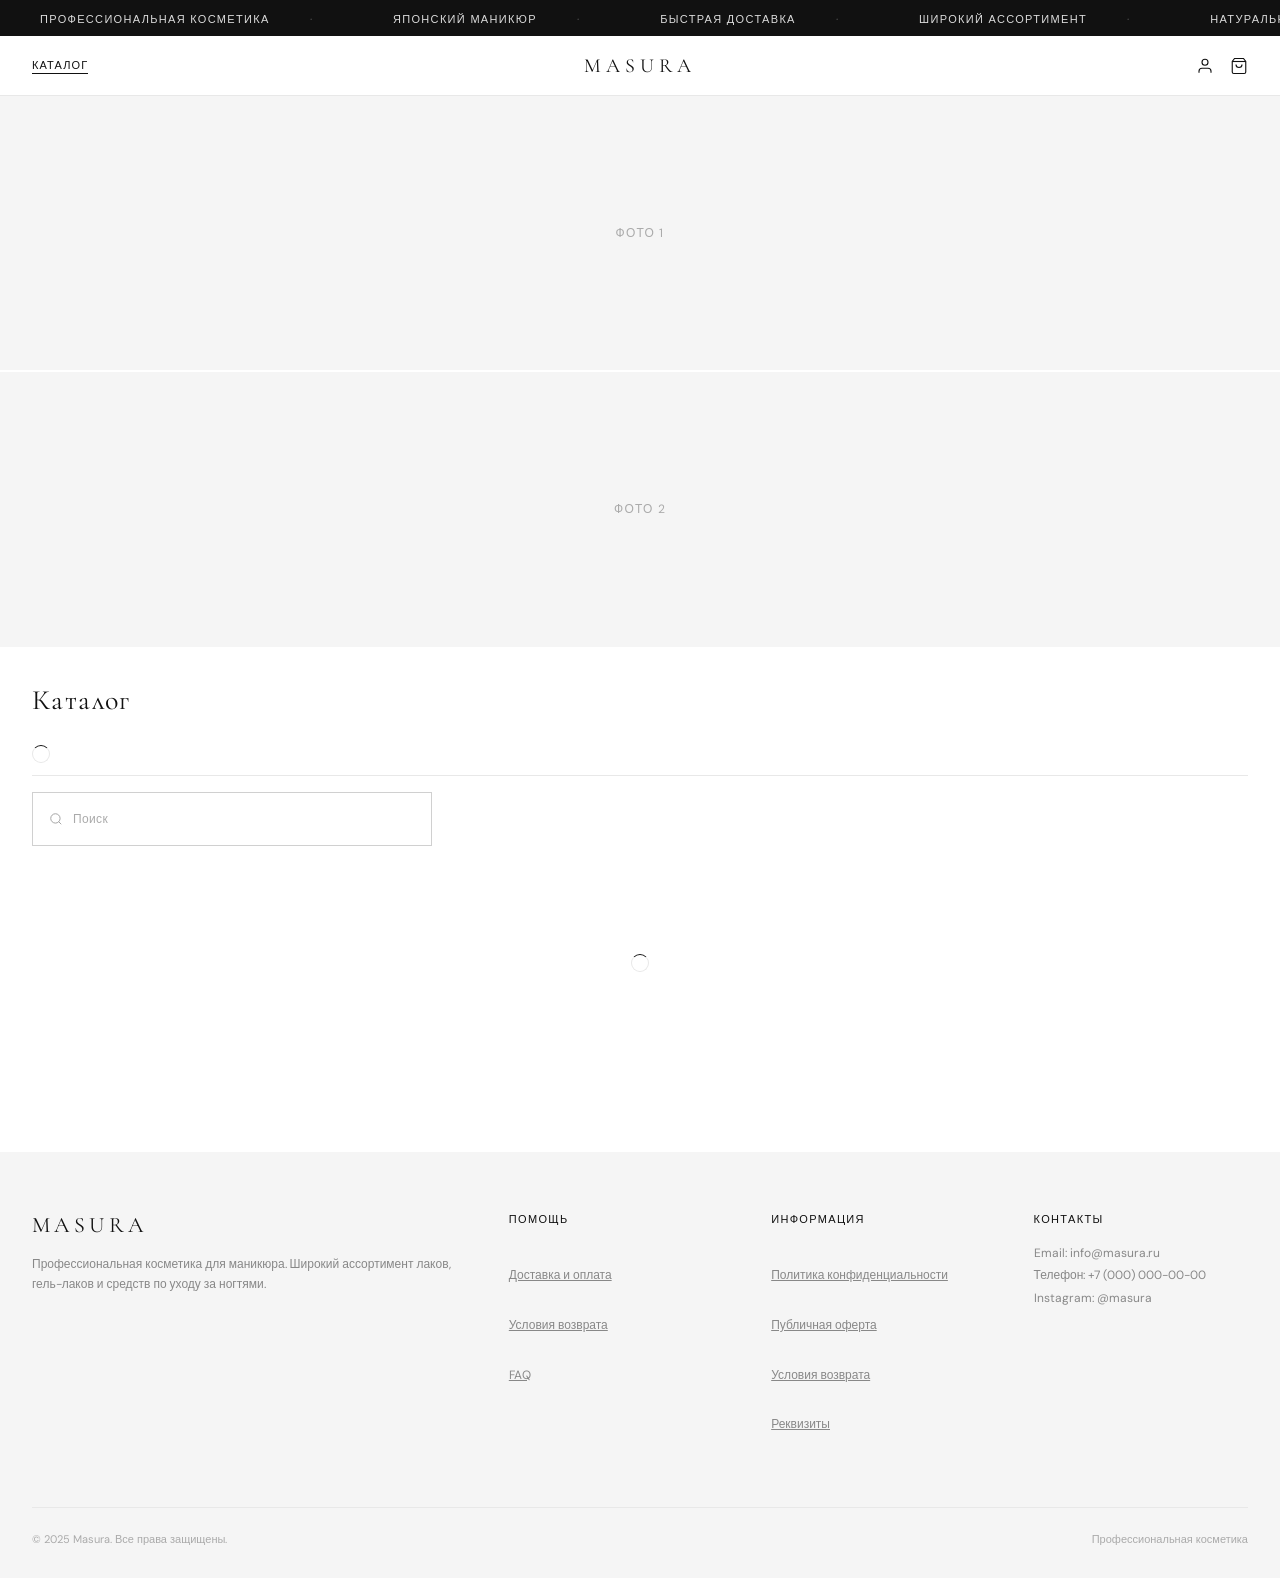
==== masura-final/lumiere-cosmetics/index.html @ 5f71e2f0 "Update index.html" ====
<!DOCTYPE html>
<html lang="ru">
<head>
  <meta charset="UTF-8">
  <meta name="viewport" content="width=device-width, initial-scale=1.0, maximum-scale=1.0, user-scalable=no">
  <title>Masura</title>
  <link rel="preconnect" href="https://fonts.googleapis.com">
  <link rel="preconnect" href="https://fonts.gstatic.com" crossorigin>
  <link href="https://fonts.googleapis.com/css2?family=Cormorant+Garamond:wght@300;400;500&family=DM+Sans:opsz,wght@9..40,300;9..40,400;9..40,500&display=swap" rel="stylesheet">
  <link rel="stylesheet" href="css/variables.css">
  <link rel="stylesheet" href="css/nav.css">
  <link rel="stylesheet" href="css/catalog.css">
  <style>
    /* ---- Marquee ---- */
    .marquee-bar {
      background: #111;
      color: #fff;
      padding: 9px 0;
      overflow: hidden;
      white-space: nowrap;
    }
    .marquee-track {
      display: inline-flex;
      gap: 0;
      animation: marquee 30s linear infinite;
    }
    .marquee-item {
      font-family: var(--font-body);
      font-size: 11px;
      font-weight: 400;
      letter-spacing: 0.12em;
      text-transform: uppercase;
      padding: 0 40px;
      opacity: 0.85;
    }
    .marquee-item::after {
      content: '·';
      margin-left: 40px;
      opacity: 0.4;
    }
    @keyframes marquee {
      from { transform: translateX(0); }
      to   { transform: translateX(-50%); }
    }

    /* ---- Nav override for this page ---- */
    .site-nav {
      background: #fff;
      border-bottom: 1px solid #e8e8e8;
      height: 60px;
      position: sticky;
      top: 0;
      z-index: 200;
    }
    .site-nav__inner {
      max-width: 1280px;
      margin: 0 auto;
      padding: 0 32px;
      height: 60px;
      display: grid;
      grid-template-columns: 1fr auto 1fr;
      align-items: center;
    }
    .site-nav__left { display: flex; gap: 28px; }
    .site-nav__link {
      font-family: var(--font-body);
      font-size: 11px;
      font-weight: 400;
      letter-spacing: 0.1em;
      text-transform: uppercase;
      color: #111;
      text-decoration: none;
      transition: opacity 0.15s;
    }
    .site-nav__link:hover { opacity: 0.45; }
    .site-nav__link.active { border-bottom: 1px solid #111; padding-bottom: 1px; }
    .site-nav__logo {
      font-family: var(--font-display);
      font-size: 20px;
      font-weight: 400;
      letter-spacing: 0.25em;
      text-transform: uppercase;
      color: #111;
      text-decoration: none;
      text-align: center;
    }
    .site-nav__right {
      display: flex;
      align-items: center;
      justify-content: flex-end;
      gap: 12px;
    }
    .site-nav__cart {
      background: none;
      border: none;
      cursor: pointer;
      display: flex;
      align-items: center;
      gap: 6px;
      font-family: var(--font-body);
      font-size: 11px;
      letter-spacing: 0.1em;
      text-transform: uppercase;
      color: #111;
      text-decoration: none;
      transition: opacity 0.15s;
      position: relative;
    }
    .site-nav__cart:hover { opacity: 0.45; }
    .site-nav__cart-count {
      position: absolute;
      top: -6px;
      right: -8px;
      background: #111;
      color: #fff;
      font-size: 9px;
      width: 16px;
      height: 16px;
      border-radius: 50%;
      display: flex;
      align-items: center;
      justify-content: center;
      opacity: 0;
      transition: opacity 0.15s;
    }
    .site-nav__cart-count.visible { opacity: 1; }
    .site-nav__hamburger {
      display: none;
      flex-direction: column;
      gap: 5px;
      background: none;
      border: none;
      cursor: pointer;
      padding: 4px;
    }
    .site-nav__hamburger span { width: 20px; height: 1px; background: #111; display: block; }

    /* ---- Hero banners ---- */
    .hero-banners {
      display: grid;
      grid-template-columns: 1fr;
      gap: 2px;
      width: 100%;
    }
    .hero-banner {
      position: relative;
      aspect-ratio: 42/9;
      overflow: hidden;
      background: #f5f5f5;
    }
    .hero-banner img {
      width: 100%;
      height: 100%;
      object-fit: cover;
      transition: transform 0.6s ease;
    }
    .hero-banner:hover img { transform: scale(1.03); }
    .hero-banner__placeholder {
      width: 100%;
      height: 100%;
      display: flex;
      align-items: center;
      justify-content: center;
      font-family: var(--font-body);
      font-size: 12px;
      letter-spacing: 0.1em;
      text-transform: uppercase;
      color: #aaa;
    }

    /* ---- Catalog section ---- */
    .catalog-section {
      max-width: 1280px;
      margin: 0 auto;
      padding: 0 32px;
    }
    .catalog-section__title {
      font-family: var(--font-display);
      font-size: 28px;
      font-weight: 400;
      letter-spacing: 0.05em;
      color: #111;
      padding: 36px 0 0;
      margin-bottom: 0;
    }
    .catalog-filters-bar {
      display: flex;
      flex-wrap: wrap;
      gap: 0;
      border-bottom: 1px solid #e8e8e8;
      margin: 16px 0 0;
    }
    .filter-btn {
      font-family: var(--font-body);
      font-size: 11px;
      font-weight: 400;
      letter-spacing: 0.1em;
      text-transform: uppercase;
      color: #999;
      background: none;
      border: none;
      border-bottom: 2px solid transparent;
      padding: 12px 18px;
      cursor: pointer;
      white-space: nowrap;
      transition: color 0.15s, border-color 0.15s;
      margin-bottom: -1px;
    }
    .filter-btn:hover { color: #111; }
    .filter-btn.active { color: #111; border-bottom-color: #111; }

    /* Search */
    .catalog-search-bar {
      padding: 16px 0;
    }
    .catalog-search-inner {
      display: flex;
      align-items: center;
      gap: 10px;
      border: 1px solid #d0d0d0;
      padding: 10px 16px;
      max-width: 400px;
    }
    .catalog-search-inner:focus-within { border-color: #111; }
    .catalog-search-inner svg { flex-shrink: 0; color: #999; }
    #catalog-search {
      flex: 1;
      font-family: var(--font-body);
      font-size: 12px;
      border: none;
      background: transparent;
      color: #111;
      outline: none;
      letter-spacing: 0.03em;
    }
    #catalog-search::placeholder { color: #aaa; }

    /* Product grid */
    .product-grid {
      display: grid;
      grid-template-columns: repeat(4, 1fr);
      gap: 40px 24px;
      padding: 32px 0 80px;
      background: #fff;
    }
    .product-card {
      cursor: pointer;
      background: #fff;
    }
    .product-card__image-wrap {
      background: #fff !important;
    }
    .product-card__image-wrap {
      position: relative;
      aspect-ratio: 1;
      background: #f5f5f5;
      overflow: hidden;
      margin-bottom: 12px;
    }
    .product-card__image {
      width: 100%;
      height: 100%;
      object-fit: contain;
      transition: transform 0.4s ease;
    }
    .product-card:hover .product-card__image { transform: scale(1.04); }
    .product-card__image-placeholder {
      width: 100%;
      height: 100%;
      display: flex;
      align-items: center;
      justify-content: center;
      font-size: 40px;
      color: #ddd;
    }
    .product-card__overlay {
      position: absolute;
      bottom: 0; left: 0; right: 0;
      padding: 12px;
      background: linear-gradient(to top, rgba(0,0,0,0.25), transparent);
      opacity: 0;
      transition: opacity 0.25s;
    }
    .product-card:hover .product-card__overlay { opacity: 1; }
    .product-card__quick-add {
      width: 100%;
      background: rgba(255,255,255,0.95);
      color: #111;
      border: none;
      font-family: var(--font-body);
      font-size: 10px;
      font-weight: 500;
      letter-spacing: 0.12em;
      text-transform: uppercase;
      padding: 10px;
      cursor: pointer;
      transition: background 0.15s;
    }
    .product-card__quick-add:hover { background: #fff; }
    .product-card__badge {
      position: absolute;
      top: 10px; left: 10px;
      background: #111;
      color: #fff;
      font-family: var(--font-body);
      font-size: 9px;
      font-weight: 500;
      letter-spacing: 0.1em;
      text-transform: uppercase;
      padding: 3px 8px;
      z-index: 1;
    }
    .product-card__category {
      font-family: var(--font-body);
      font-size: 10px;
      letter-spacing: 0.1em;
      text-transform: uppercase;
      color: #999;
      margin-bottom: 4px;
    }
    .product-card__name {
      font-family: var(--font-body);
      font-size: 13px;
      font-weight: 400;
      color: #111;
      line-height: 1.4;
      margin-bottom: 6px;
      display: -webkit-box;
      -webkit-line-clamp: 2;
      -webkit-box-orient: vertical;
      overflow: hidden;
    }
    .product-card__price {
      font-family: var(--font-body);
      font-size: 13px;
      font-weight: 500;
      color: #111;
    }

    /* Loading */
    .loading {
      display: flex;
      align-items: center;
      justify-content: center;
      gap: 12px;
      padding: 60px 0;
      color: #aaa;
      font-family: var(--font-body);
      font-size: 12px;
      grid-column: 1/-1;
    }
    .spinner {
      width: 18px; height: 18px;
      border: 1.5px solid #e8e8e8;
      border-top-color: #111;
      border-radius: 50%;
      animation: spin 0.8s linear infinite;
    }
    @keyframes spin { to { transform: rotate(360deg); } }

    .catalog-empty {
      grid-column: 1/-1;
      text-align: center;
      padding: 80px 0;
      font-family: var(--font-body);
      font-size: 13px;
      color: #aaa;
    }

    /* Toast */
    .toast {
      position: fixed;
      bottom: 32px; left: 50%;
      transform: translateX(-50%);
      background: #111; color: #fff;
      font-family: var(--font-body);
      font-size: 12px;
      letter-spacing: 0.05em;
      padding: 12px 24px;
      z-index: 9999;
      animation: toastIn 0.2s ease;
    }
    @keyframes toastIn { from { opacity:0; transform: translateX(-50%) translateY(8px); } }
    .toast-hide { animation: toastOut 0.3s ease forwards; }
    @keyframes toastOut { to { opacity:0; transform: translateX(-50%) translateY(8px); } }


    /* ---- Footer ---- */
    .site-footer {
      background: #f5f5f5;
      padding: 60px 0 32px;
      margin-top: 40px;
    }
    .site-footer__inner {
      max-width: 1280px;
      margin: 0 auto;
      padding: 0 32px;
    }
    .site-footer__grid {
      display: grid;
      grid-template-columns: 2fr 1fr 1fr 1fr;
      gap: 48px;
      padding-bottom: 48px;
      border-bottom: 1px solid #e8e8e8;
    }
    .site-footer__logo {
      font-family: var(--font-display);
      font-size: 22px;
      font-weight: 400;
      letter-spacing: 0.2em;
      text-transform: uppercase;
      color: #111;
      text-decoration: none;
      display: block;
      margin-bottom: 16px;
    }
    .site-footer__desc {
      font-family: var(--font-body);
      font-size: 12px;
      color: #888;
      line-height: 1.7;
      white-space: pre-line;
    }
    .site-footer__col-title {
      font-family: var(--font-body);
      font-size: 11px;
      font-weight: 500;
      letter-spacing: 0.12em;
      text-transform: uppercase;
      color: #111;
      margin-bottom: 16px;
    }
    .site-footer__col-text {
      font-family: var(--font-body);
      font-size: 12px;
      color: #888;
      line-height: 1.9;
      white-space: pre-line;
    }
    .site-footer__bottom {
      display: flex;
      justify-content: space-between;
      align-items: center;
      padding-top: 24px;
      font-family: var(--font-body);
      font-size: 11px;
      color: #aaa;
    }
    @media (max-width: 900px) {
      .site-footer__grid {
        grid-template-columns: 1fr 1fr;
        gap: 32px;
      }
      .site-footer__inner { padding: 0 16px; }
    }
    @media (max-width: 480px) {
      .site-footer__grid { grid-template-columns: 1fr; }
    }

    /* Modal */
    .product-modal-overlay {
      display: none;
      position: fixed; inset: 0;
      background: rgba(0,0,0,0.4);
      z-index: 1000;
      align-items: center;
      justify-content: center;
      padding: 16px;
    }
    .product-modal-overlay.open { display: flex; }
    .product-modal {
      background: #fff;
      max-width: 860px;
      width: 100%;
      max-height: 90vh;
      overflow-y: auto;
      display: grid;
      grid-template-columns: 1fr 1fr;
    }
    .product-modal__img-wrap {
      background: #f7f7f7;
      aspect-ratio: 1;
    }
    .product-modal__img {
      width: 100%; height: 100%;
      object-fit: cover;
    }
    .product-modal__ph {
      width: 100%; height: 100%;
      display: flex; align-items: center; justify-content: center;
      font-size: 80px;
    }
    .product-modal__body {
      padding: 40px;
      display: flex;
      flex-direction: column;
    }
    .product-modal__close {
      align-self: flex-end;
      background: none; border: none;
      font-size: 22px; cursor: pointer;
      color: #aaa; margin-bottom: 20px;
      line-height: 1;
    }
    .product-modal__name {
      font-family: var(--font-display);
      font-size: 22px; font-weight: 400;
      color: #111; margin-bottom: 10px;
      line-height: 1.3;
    }
    .product-modal__price {
      font-family: var(--font-body);
      font-size: 20px; font-weight: 500;
      color: #111; margin-bottom: 20px;
    }
    .product-modal__desc {
      font-family: var(--font-body);
      font-size: 13px; color: #666;
      line-height: 1.8; flex: 1;
      margin-bottom: 24px;
    }
    .product-modal__btn {
      width: 100%;
      background: #111; color: #fff;
      border: none;
      font-family: var(--font-body);
      font-size: 11px; font-weight: 500;
      letter-spacing: 0.15em;
      text-transform: uppercase;
      padding: 16px; cursor: pointer;
      transition: background 0.15s;
    }
    .product-modal__btn:hover { background: #333; }

    /* Mobile */
    @media (max-width: 900px) {
      .site-nav__inner { padding: 0 16px; }
      .site-nav__left { display: none; }
      .site-nav__left.open {
        display: flex;
        flex-direction: column;
        position: absolute;
        top: 60px; left: 0; right: 0;
        background: #fff;
        border-bottom: 1px solid #e8e8e8;
        padding: 12px 0;
        gap: 0;
        z-index: 100;
      }
      .site-nav__link { padding: 10px 20px; }
      .site-nav__hamburger { display: flex; }
      .hero-banners { grid-template-columns: 1fr; max-height: none; }
      .hero-banner { aspect-ratio: 4/3; }
      .product-grid { grid-template-columns: repeat(2, 1fr); gap: 12px; padding: 16px 0 60px; }
      .catalog-section { padding: 0 16px; }
      .product-modal { grid-template-columns: 1fr; }
      .product-modal__img-wrap { aspect-ratio: 4/3; }
      .product-modal__body { padding: 24px; }
    }
  </style>
</head>
<body>

  <!-- Бегущая строка -->
  <div class="marquee-bar">
    <div class="marquee-track" id="marquee-track">
      <span class="marquee-item">Профессиональная косметика</span>
      <span class="marquee-item">Японский маникюр</span>
      <span class="marquee-item">Быстрая доставка</span>
      <span class="marquee-item">Широкий ассортимент</span>
      <span class="marquee-item">Натуральные компоненты</span>
      <span class="marquee-item">Cruelty-free</span>
      <span class="marquee-item">Профессиональная косметика</span>
      <span class="marquee-item">Японский маникюр</span>
      <span class="marquee-item">Быстрая доставка</span>
      <span class="marquee-item">Широкий ассортимент</span>
      <span class="marquee-item">Натуральные компоненты</span>
      <span class="marquee-item">Cruelty-free</span>
    </div>
  </div>

  <!-- Навигация -->
  <nav class="site-nav">
    <div class="site-nav__inner">
      <div class="site-nav__left" id="site-nav-links">
        <a href="index.html" class="site-nav__link active">Каталог</a>

      </div>
      <a href="index.html" class="site-nav__logo">Masura</a>
      <div class="site-nav__right">
        <a href="pages/auth.html" id="nav-profile-btn" class="site-nav__cart" aria-label="Профиль" style="margin-right:4px">
          <svg width="18" height="18" viewBox="0 0 24 24" fill="none" stroke="#111" stroke-width="1.5" id="profile-icon-svg">
            <path d="M20 21v-2a4 4 0 00-4-4H8a4 4 0 00-4 4v2"/>
            <circle cx="12" cy="7" r="4"/>
          </svg>
        </a>
        <a href="pages/cart.html" class="site-nav__cart" aria-label="Корзина">
          <svg width="18" height="18" viewBox="0 0 24 24" fill="none" stroke="currentColor" stroke-width="1.5">
            <path d="M6 2L3 6v14a2 2 0 002 2h14a2 2 0 002-2V6l-3-4z"/>
            <line x1="3" y1="6" x2="21" y2="6"/>
            <path d="M16 10a4 4 0 01-8 0"/>
          </svg>
          <span class="site-nav__cart-count nav__cart-count" aria-live="polite"></span>
          
        </a>
        <button class="site-nav__hamburger" id="site-nav-hamburger" aria-label="Меню">
          <span></span><span></span><span></span>
        </button>
      </div>
    </div>
  </nav>

  <!-- Hero banners -->
  <div class="hero-banners" id="hero-banners">
    <div class="hero-banner" id="hero-banner-1">
      <div class="hero-banner__placeholder">Фото 1</div>
    </div>
    <div class="hero-banner" id="hero-banner-2">
      <div class="hero-banner__placeholder">Фото 2</div>
    </div>
  </div>

  <!-- Каталог -->
  <div class="catalog-section">
    <h2 class="catalog-section__title">Каталог</h2>

    <div class="catalog-filters-bar" id="catalog-filters">
      <div class="loading" style="padding:12px 0;grid-column:unset"><div class="spinner"></div></div>
    </div>

    <div class="catalog-search-bar">
      <div class="catalog-search-inner">
        <svg width="14" height="14" viewBox="0 0 24 24" fill="none" stroke="currentColor" stroke-width="1.5">
          <circle cx="11" cy="11" r="8"/><line x1="21" y1="21" x2="16.65" y2="16.65"/>
        </svg>
        <input type="search" id="catalog-search" placeholder="Поиск" oninput="filterProducts()">
      </div>
    </div>

    <div class="product-grid" id="product-grid">
      <div class="loading"><div class="spinner"></div></div>
    </div>
  </div>


  <!-- Footer -->
  <footer class="site-footer">
    <div class="site-footer__inner">
      <div class="site-footer__grid">
        <div>
          <a href="index.html" class="site-footer__logo">Masura</a>
          <p class="site-footer__desc" id="footer-about">Профессиональная косметика для маникюра. Широкий ассортимент лаков, гель-лаков и средств по уходу за ногтями.</p>
        </div>
        <div>
          <p class="site-footer__col-title">Помощь</p>
          <p class="site-footer__col-text" id="footer-help">
          <a href="pages/legal.html?tab=delivery" style="color:inherit;display:block;margin-bottom:4px">Доставка и оплата</a>
          <a href="pages/legal.html?tab=returns" style="color:inherit;display:block;margin-bottom:4px">Условия возврата</a>
          <a href="pages/legal.html?tab=faq" style="color:inherit;display:block">FAQ</a>
        </p>
        </div>
        <div>
          <p class="site-footer__col-title">Информация</p>
          <p class="site-footer__col-text" id="footer-info">
          <a href="pages/legal.html?tab=privacy" style="color:inherit;display:block;margin-bottom:4px">Политика конфиденциальности</a>
          <a href="pages/legal.html?tab=offer" style="color:inherit;display:block;margin-bottom:4px">Публичная оферта</a>
          <a href="pages/legal.html?tab=returns" style="color:inherit;display:block;margin-bottom:4px">Условия возврата</a>
          <a href="pages/legal.html?tab=requisites" style="color:inherit;display:block">Реквизиты</a>
        </p>
        </div>
        <div>
          <p class="site-footer__col-title">Контакты</p>
          <p class="site-footer__col-text" id="footer-contacts">Email: info@masura.ru
Телефон: +7 (000) 000-00-00
Instagram: @masura</p>
        </div>
      </div>
      <div class="site-footer__bottom">
        <span>© 2025 Masura. Все права защищены.</span>
        <span>Профессиональная косметика</span>
      </div>
    </div>
  </footer>

  <!-- Product Modal -->
  <div id="product-modal" class="product-modal-overlay" onclick="if(event.target===this)closeModal()">
    <div class="product-modal">
      <div style="display:flex;flex-direction:column;gap:0">
        <div class="product-modal__img-wrap" id="modal-img-wrap">
        <img id="modal-img" src="" alt="" class="product-modal__img" style="display:none">
        <div id="modal-ph" class="product-modal__ph"></div>
        </div>
        <div id="modal-gallery" style="display:none;grid-template-columns:repeat(4,1fr);gap:4px;padding:4px;background:#f7f7f7"></div>
      </div>
      <div class="product-modal__body">
        <button class="product-modal__close" onclick="closeModal()">×</button>
        <p id="modal-sku" style="font-family:var(--font-body);font-size:11px;letter-spacing:0.1em;color:#aaa;margin-bottom:8px"></p>
        <h2 id="modal-name" class="product-modal__name"></h2>
        <div id="modal-price" class="product-modal__price"></div>
        <p id="modal-desc" class="product-modal__desc"></p>
        <button id="modal-btn" class="product-modal__btn" onclick="modalAddToCart()">В корзину</button>
      </div>
    </div>
  </div>

  <script src="js/cart.js"></script>

  <script>
    // Mobile menu
    document.getElementById('site-nav-hamburger').addEventListener('click', function() {
      document.getElementById('site-nav-links').classList.toggle('open');
    });

    // Modal
    var currentProduct = null;

    function switchModalImage(el) {
      var src = el.dataset.src;
      var img = document.getElementById('modal-img');
      var ph = document.getElementById('modal-ph');
      img.src = src; img.style.display = 'block'; ph.style.display = 'none';
    }

    function closeModal() {
      document.getElementById('product-modal').classList.remove('open');
    }

    function openProductModal(id) {
      var p = (window._allProducts || []).find(function(x){ return x.id === id; });
      if (!p) return;
      currentProduct = p;
      document.getElementById('modal-name').textContent = p.name || '';
      document.getElementById('modal-desc').textContent = p.description || '';
      document.getElementById('modal-price').textContent = Number(p.price).toLocaleString('ru-RU') + ' ₽';

      // SKU
      var skuEl = document.getElementById('modal-sku');
      if (skuEl) skuEl.textContent = p.sku ? 'Арт. ' + p.sku : '';

      // Main image
      var img = document.getElementById('modal-img');
      var ph  = document.getElementById('modal-ph');
      if (p.image) {
        img.src = p.image; img.style.display = 'block'; ph.style.display = 'none';
      } else {
        img.style.display = 'none'; ph.style.display = 'flex';
        ph.textContent = p.emoji || '✦';
      }

      // Gallery
      var galleryEl = document.getElementById('modal-gallery');
      if (galleryEl) {
        var allPhotos = [p.image].filter(Boolean).concat(p.gallery || []);
        if (allPhotos.length > 1) {
          galleryEl.style.display = 'grid';
          galleryEl.innerHTML = allPhotos.map(function(url) {
            return '<div onclick="switchModalImage(this)" data-src="' + url + '" style="cursor:pointer;aspect-ratio:1;border:1px solid #e8e8e8;background:#fff"><img src="' + url + '" style="width:100%;height:100%;object-fit:contain;padding:4px"></div>';
          }).join('');
        } else {
          galleryEl.style.display = 'none';
        }
      }

      var btn = document.getElementById('modal-btn');
      btn.textContent = 'В корзину'; btn.style.background = '';
      document.getElementById('product-modal').classList.add('open');
    }

    function modalAddToCart() {
      if (!currentProduct) return;
      Cart.add(currentProduct);
      var btn = document.getElementById('modal-btn');
      btn.textContent = '✓ Добавлено'; btn.style.background = '#555';
    }

    function addToCartFromCard(id, event) {
      event.stopPropagation();
      var p = (window._allProducts || []).find(function(x){ return x.id === id; });
      if (!p) return;
      Cart.add(p);
      var btn = event.currentTarget;
      btn.textContent = '✓ Добавлено';
      setTimeout(function() { btn.textContent = 'В корзину'; }, 1500);
    }
  </script>

  <script type="module">
    import { getActiveProducts, getCategories, getSettings } from './js/db.js';

    const CACHE_TTL = 60 * 60 * 1000; // 1 час

    function getCache(key) {
      try {
        const raw = localStorage.getItem(key);
        if (!raw) return null;
        const { data, ts } = JSON.parse(raw);
        if (Date.now() - ts > CACHE_TTL) { localStorage.removeItem(key); return null; }
        return data;
      } catch(e) { return null; }
    }

    function setCache(key, data) {
      try { localStorage.setItem(key, JSON.stringify({ data, ts: Date.now() })); } catch(e) {}
    }

    async function init() {
      let products  = getCache('masura_products');
      let categories = getCache('masura_categories');
      let settings  = getCache('masura_settings');

      const toLoad = [];
      if (!products)   toLoad.push(getActiveProducts());  else toLoad.push(Promise.resolve(products));
      if (!categories) toLoad.push(getCategories());       else toLoad.push(Promise.resolve(categories));
      if (!settings)   toLoad.push(getSettings());         else toLoad.push(Promise.resolve(settings));

      [products, categories, settings] = await Promise.all(toLoad);

      if (!getCache('masura_products'))   setCache('masura_products',   products);
      if (!getCache('masura_categories')) setCache('masura_categories', categories);
      if (!getCache('masura_settings'))   setCache('masura_settings',   settings);

      // Marquee
      const marqueeBar = document.querySelector('.marquee-bar');
      if (marqueeBar) {
        if (settings?.marqueeEnabled === false) {
          marqueeBar.style.display = 'none';
        } else {
          if (settings?.marqueeBg)    marqueeBar.style.background = settings.marqueeBg;
          if (settings?.marqueeColor) marqueeBar.style.color      = settings.marqueeColor;
        }
      }

      // Logo image
      if (settings?.logoImage) {
        const logoEl = document.querySelector('.site-nav__logo');
        if (logoEl) {
          logoEl.innerHTML = `<img src="${settings.logoImage}" alt="Masura" style="height:32px;object-fit:contain">`;
        }
      }

      // Marquee
      if (settings?.marqueeItems?.length) {
        const items = [...settings.marqueeItems, ...settings.marqueeItems];
        document.getElementById('marquee-track').innerHTML =
          items.map(i => `<span class="marquee-item">${i}</span>`).join('');
      }

      // Hero banners
      const b1 = document.getElementById('hero-banner-1');
      const b2 = document.getElementById('hero-banner-2');
      if (settings?.heroBanner1Enabled === false) {
        b1.style.display = 'none';
      } else if (settings?.heroBanner1) {
        b1.innerHTML = `<img src="${settings.heroBanner1}" alt="Banner 1" style="width:100%;height:100%;object-fit:cover">`;
      }
      if (settings?.heroBanner2Enabled === false) {
        b2.style.display = 'none';
      } else if (settings?.heroBanner2) {
        b2.innerHTML = `<img src="${settings.heroBanner2}" alt="Banner 2" style="width:100%;height:100%;object-fit:cover">`;
      }


      // Footer
      if (settings?.footerAbout)    document.getElementById('footer-about').textContent    = settings.footerAbout;
      if (settings?.footerHelp)     document.getElementById('footer-help').textContent     = settings.footerHelp;
      if (settings?.footerInfo)     document.getElementById('footer-info').textContent     = settings.footerInfo;
      if (settings?.footerContacts) document.getElementById('footer-contacts').textContent = settings.footerContacts;

      renderFilters(categories);
      renderProducts(products, categories, 'all');
    }

    function renderFilters(categories) {
      const container = document.getElementById('catalog-filters');
      const all = [{ id: 'all', label: 'Все' }, ...categories];
      container.innerHTML = all.map(c =>
        `<button class="filter-btn ${c.id === 'all' ? 'active' : ''}" data-category="${c.id}">${c.label}</button>`
      ).join('');
      container.addEventListener('click', e => {
        const btn = e.target.closest('.filter-btn');
        if (!btn) return;
        container.querySelectorAll('.filter-btn').forEach(b => b.classList.remove('active'));
        btn.classList.add('active');
        const cat = btn.dataset.category;
        const filtered = cat === 'all'
          ? window._allProducts
          : window._allProducts.filter(p => Array.isArray(p.categories) ? p.categories.includes(cat) : p.category === cat);
        renderProducts(filtered, window._allCategories, cat, true);
      });
    }

    window.filterProducts = function() {
      const q = (document.getElementById('catalog-search')?.value || '').toLowerCase().trim();
      const cat = document.querySelector('.filter-btn.active')?.dataset.category || 'all';
      let filtered = window._allProducts || [];
      if (cat !== 'all') {
        filtered = filtered.filter(p => Array.isArray(p.categories) ? p.categories.includes(cat) : p.category === cat);
      }
      if (q) {
        filtered = filtered.filter(p => {
          const catLabels = (p.categories || [p.category]).filter(Boolean)
            .map(id => { const c = (window._allCategories || []).find(x => x.id === id); return c ? c.label : id; });
          return [p.name, p.description, p.color, p.effect, p.productType, p.sku, ...catLabels]
            .map(v => (v || '').toLowerCase()).some(f => f.includes(q));
        });
      }
      renderProducts(filtered, window._allCategories, cat, true);
    };

    function renderProducts(products, categories, activeCategory, skipStore) {
      if (!skipStore) {
        window._allProducts   = products;
        window._allCategories = categories;
      }
      const grid = document.getElementById('product-grid');
      if (!products || products.length === 0) {
        grid.innerHTML = '<p class="catalog-empty">Товары не найдены</p>';
        return;
      }
      const getCatLabel = id => (categories || []).find(c => c.id === id)?.label || '';
      grid.innerHTML = products.map(p => `
        <article class="product-card" onclick="openProductModal('${p.id}')">
          ${p.badge ? `<span class="product-card__badge">${p.badge}</span>` : ''}
          <div class="product-card__image-wrap">
            ${p.image ? `<img class="product-card__image" src="${p.image}" alt="${p.name}" loading="lazy">` : ''}
            <div class="product-card__image-placeholder" style="${p.image ? 'display:none' : ''}">${p.emoji || ''}</div>
            <div class="product-card__overlay">
              <button class="product-card__quick-add" onclick="addToCartFromCard('${p.id}', event)">В корзину</button>
            </div>
          </div>
          <div>
            <p class="product-card__category">${getCatLabel(p.category)}</p>
            <h3 class="product-card__name">${p.name}</h3>
            <div class="product-card__price">${Number(p.price).toLocaleString('ru-RU')} ₽</div>
          </div>
        </article>
      `).join('');
    }

    init();
  </script>


  <script type="module">
    import { auth } from './js/firebase-config.js';
    import { onAuthStateChanged } from 'https://www.gstatic.com/firebasejs/10.12.0/firebase-auth.js';





    onAuthStateChanged(auth, user => {
      const btn = document.getElementById('nav-profile-btn');
      const svg = document.getElementById('profile-icon-svg');
      if (!btn) return;
      if (user) {
        btn.href = 'pages/profile.html';
        btn.title = user.displayName || user.email;
        if (svg) { svg.style.stroke = '#111'; svg.style.fill = '#111'; }
      } else {
        btn.href = 'pages/auth.html';
        if (svg) { svg.style.stroke = '#111'; svg.style.fill = 'none'; }
      }
    });
  </script>
</body>
</html>
---- masura-final/lumiere-cosmetics/css/variables.css ----
/* ===========================
   MASURA — Design Tokens (MOON style)
   =========================== */

:root {
  /* Colors */
  --color-white:        #FFFFFF;
  --color-bg:           #FFFFFF;
  --color-bg-card:      #FFFFFF;
  --color-bg-light:     #F7F7F7;
  --color-border:       #E8E8E8;
  --color-border-dark:  #D0D0D0;
  --color-black:        #111111;
  --color-text:         #111111;
  --color-text-secondary: #666666;
  --color-text-muted:   #999999;
  --color-accent:       #111111;
  --color-accent-hover: #333333;

  /* Typography */
  --font-display: 'Cormorant Garamond', 'Georgia', serif;
  --font-body:    'DM Sans', 'Helvetica Neue', Arial, sans-serif;

  /* Spacing */
  --spacing-xs:  4px;
  --spacing-sm:  8px;
  --spacing-md:  16px;
  --spacing-lg:  24px;
  --spacing-xl:  40px;
  --spacing-2xl: 64px;
  --spacing-3xl: 96px;

  /* Layout */
  --container-max: 1280px;
  --radius-sm:   2px;
  --radius-md:   4px;
  --radius-lg:   8px;
  --radius-pill: 999px;

  /* Nav */
  --nav-height: 60px;

  /* Transitions */
  --transition-fast: 150ms ease;
  --transition-base: 250ms ease;
  --transition-slow: 400ms cubic-bezier(0.4, 0, 0.2, 1);

  /* Shadows */
  --shadow-sm: 0 1px 3px rgba(0,0,0,0.06);
  --shadow-md: 0 4px 16px rgba(0,0,0,0.08);
  --shadow-lg: 0 12px 40px rgba(0,0,0,0.12);
}
---- masura-final/lumiere-cosmetics/css/nav.css ----
/* ===========================
   MASURA — Navigation (MOON style)
   =========================== */

@import url('https://fonts.googleapis.com/css2?family=Cormorant+Garamond:wght@300;400;500&family=DM+Sans:wght@300;400;500&display=swap');

*, *::before, *::after { box-sizing: border-box; margin: 0; padding: 0; }

.nav {
  position: sticky;
  top: 0;
  z-index: var(--z-sticky, 200);
  background: var(--color-white);
  border-bottom: 1px solid var(--color-border);
  height: var(--nav-height);
}

.nav__inner {
  max-width: var(--container-max);
  margin: 0 auto;
  padding: 0 32px;
  height: var(--nav-height);
  display: grid;
  grid-template-columns: 1fr auto 1fr;
  align-items: center;
  gap: 16px;
}

/* Left — links */
.nav__links {
  display: flex;
  align-items: center;
  gap: 28px;
}

.nav__link {
  font-family: var(--font-body);
  font-size: 12px;
  font-weight: 400;
  letter-spacing: 0.08em;
  text-transform: uppercase;
  color: var(--color-text);
  text-decoration: none;
  transition: opacity var(--transition-fast);
}

.nav__link:hover { opacity: 0.5; }
.nav__link.active { border-bottom: 1px solid var(--color-text); }

/* Center — logo */
.nav__logo {
  font-family: var(--font-display);
  font-size: 22px;
  font-weight: 400;
  letter-spacing: 0.2em;
  text-transform: uppercase;
  color: var(--color-text);
  text-decoration: none;
  text-align: center;
  justify-self: center;
}

/* Right — actions */
.nav__actions {
  display: flex;
  align-items: center;
  gap: 16px;
  justify-content: flex-end;
}

.nav__search-input {
  font-family: var(--font-body);
  font-size: 12px;
  border: none;
  border-bottom: 1px solid var(--color-border-dark);
  background: transparent;
  padding: 4px 8px 4px 0;
  width: 160px;
  color: var(--color-text);
  outline: none;
  transition: border-color var(--transition-fast);
}

.nav__search-input:focus { border-color: var(--color-black); }
.nav__search-input::placeholder { color: var(--color-text-muted); font-size: 11px; letter-spacing: 0.05em; }

.nav__icon-btn {
  background: none;
  border: none;
  cursor: pointer;
  padding: 6px;
  color: var(--color-text);
  display: flex;
  align-items: center;
  position: relative;
  transition: opacity var(--transition-fast);
}

.nav__icon-btn:hover { opacity: 0.5; }

.nav__cart-count {
  position: absolute;
  top: 0;
  right: 0;
  width: 16px;
  height: 16px;
  background: var(--color-black);
  color: var(--color-white);
  font-size: 9px;
  font-family: var(--font-body);
  border-radius: 50%;
  display: flex;
  align-items: center;
  justify-content: center;
  opacity: 0;
  transition: opacity var(--transition-fast);
}

.nav__cart-count.visible { opacity: 1; }

/* Mobile */
.nav__hamburger {
  display: none;
  flex-direction: column;
  gap: 4px;
  background: none;
  border: none;
  cursor: pointer;
  padding: 4px;
}

.nav__hamburger span {
  width: 20px;
  height: 1px;
  background: var(--color-text);
  display: block;
}

@media (max-width: 768px) {
  .nav__inner {
    padding: 0 16px;
    grid-template-columns: auto 1fr auto;
  }

  .nav__hamburger { display: flex; }

  .nav__links {
    display: none;
    position: absolute;
    top: var(--nav-height);
    left: 0;
    right: 0;
    background: var(--color-white);
    border-bottom: 1px solid var(--color-border);
    flex-direction: column;
    padding: 16px 0;
    gap: 0;
    z-index: 100;
  }

  .nav__links.open { display: flex; }

  .nav__link {
    padding: 12px 24px;
    width: 100%;
    border-bottom: none !important;
  }

  .nav__search-input { width: 100px; }
  .nav__logo { font-size: 18px; text-align: center; }
}
---- masura-final/lumiere-cosmetics/css/catalog.css ----
/* ===========================
   MASURA — Catalog (MOON style)
   =========================== */

.container {
  max-width: var(--container-max);
  margin: 0 auto;
  padding: 0 32px;
}

/* Page header */
.catalog-header {
  padding: 32px 0 24px;
  border-bottom: 1px solid var(--color-border);
  margin-bottom: 0;
}

.catalog-header__title {
  font-family: var(--font-display);
  font-size: 32px;
  font-weight: 400;
  letter-spacing: 0.05em;
  color: var(--color-text);
}

/* Filters */
.catalog-filters-wrap {
  display: flex;
  align-items: center;
  gap: 0;
  border-bottom: 1px solid var(--color-border);
  overflow-x: auto;
  scrollbar-width: none;
}

.catalog-filters-wrap::-webkit-scrollbar { display: none; }

.filter-btn {
  font-family: var(--font-body);
  font-size: 11px;
  font-weight: 400;
  letter-spacing: 0.1em;
  text-transform: uppercase;
  color: var(--color-text-muted);
  background: none;
  border: none;
  border-bottom: 2px solid transparent;
  padding: 14px 20px;
  cursor: pointer;
  white-space: nowrap;
  transition: color var(--transition-fast), border-color var(--transition-fast);
  margin-bottom: -1px;
}

.filter-btn:hover { color: var(--color-text); }
.filter-btn.active { color: var(--color-text); border-bottom-color: var(--color-black); }

/* Search */
.catalog-search-wrap {
  padding: 16px 0;
  border-bottom: 1px solid var(--color-border);
}

#catalog-search {
  width: 100%;
  font-family: var(--font-body);
  font-size: 13px;
  border: none;
  border-bottom: 1px solid var(--color-border-dark);
  background: transparent;
  padding: 8px 0;
  color: var(--color-text);
  outline: none;
  transition: border-color var(--transition-fast);
}

#catalog-search:focus { border-color: var(--color-black); }
#catalog-search::placeholder { color: var(--color-text-muted); }

/* Product grid */
.product-grid {
  display: grid;
  grid-template-columns: repeat(4, 1fr);
  gap: 1px;
  background: var(--color-border);
  margin-top: 0;
}

/* Product card */
.product-card {
  background: var(--color-white);
  cursor: pointer;
  position: relative;
  overflow: hidden;
}

.product-card:hover .product-card__overlay { opacity: 1; }
.product-card:hover .product-card__image { transform: scale(1.03); }

.product-card__image-wrap {
  position: relative;
  aspect-ratio: 1;
  background: var(--color-bg-light);
  overflow: hidden;
}

.product-card__image {
  width: 100%;
  height: 100%;
  object-fit: cover;
  transition: transform 0.4s ease;
}

.product-card__image-placeholder {
  width: 100%;
  height: 100%;
  display: flex;
  align-items: center;
  justify-content: center;
  font-size: 48px;
  color: var(--color-border-dark);
  background: var(--color-bg-light);
}

.product-card__overlay {
  position: absolute;
  inset: 0;
  display: flex;
  align-items: flex-end;
  padding: 16px;
  background: linear-gradient(to top, rgba(0,0,0,0.3), transparent);
  opacity: 0;
  transition: opacity var(--transition-base);
}

.product-card__quick-add {
  width: 100%;
  background: var(--color-white);
  color: var(--color-black);
  border: none;
  font-family: var(--font-body);
  font-size: 11px;
  font-weight: 500;
  letter-spacing: 0.1em;
  text-transform: uppercase;
  padding: 10px;
  cursor: pointer;
  transition: background var(--transition-fast);
}

.product-card__quick-add:hover { background: var(--color-bg-light); }

.product-card__badge {
  position: absolute;
  top: 12px;
  left: 12px;
  background: var(--color-black);
  color: var(--color-white);
  font-family: var(--font-body);
  font-size: 9px;
  font-weight: 500;
  letter-spacing: 0.1em;
  text-transform: uppercase;
  padding: 4px 8px;
  z-index: 1;
}

.product-card__badge--new { background: var(--color-text-secondary); }

.product-card__info {
  padding: 12px 16px 16px;
}

.product-card__category {
  font-family: var(--font-body);
  font-size: 10px;
  font-weight: 400;
  letter-spacing: 0.1em;
  text-transform: uppercase;
  color: var(--color-text-muted);
  margin-bottom: 4px;
}

.product-card__name {
  font-family: var(--font-body);
  font-size: 13px;
  font-weight: 400;
  color: var(--color-text);
  line-height: 1.4;
  margin-bottom: 8px;
  display: -webkit-box;
  -webkit-line-clamp: 2;
  -webkit-box-orient: vertical;
  overflow: hidden;
}

.product-card__price {
  font-family: var(--font-body);
  font-size: 13px;
  font-weight: 500;
  color: var(--color-text);
}

/* Empty state */
.catalog-empty {
  grid-column: 1/-1;
  text-align: center;
  padding: 80px 0;
  font-family: var(--font-body);
  font-size: 14px;
  color: var(--color-text-muted);
}

/* Loading */
.loading {
  display: flex;
  align-items: center;
  gap: 12px;
  color: var(--color-text-muted);
  font-family: var(--font-body);
  font-size: 13px;
  padding: 60px 0;
  justify-content: center;
}

.spinner {
  width: 20px;
  height: 20px;
  border: 1.5px solid var(--color-border);
  border-top-color: var(--color-text);
  border-radius: 50%;
  animation: spin 0.8s linear infinite;
}

@keyframes spin { to { transform: rotate(360deg); } }

/* Modal */
.product-modal-overlay {
  display: none;
  position: fixed;
  inset: 0;
  background: rgba(0,0,0,0.4);
  z-index: 1000;
  align-items: center;
  justify-content: center;
  padding: 16px;
}

.product-modal-overlay.open { display: flex; }

.product-modal {
  background: var(--color-white);
  max-width: 860px;
  width: 100%;
  max-height: 90vh;
  overflow-y: auto;
  display: grid;
  grid-template-columns: 1fr 1fr;
}

.product-modal__image-wrap {
  background: var(--color-bg-light);
  aspect-ratio: 1;
}

.product-modal__image {
  width: 100%;
  height: 100%;
  object-fit: cover;
}

.product-modal__placeholder {
  width: 100%;
  height: 100%;
  display: flex;
  align-items: center;
  justify-content: center;
  font-size: 80px;
}

.product-modal__content {
  padding: 40px;
  display: flex;
  flex-direction: column;
}

.product-modal__close {
  align-self: flex-end;
  background: none;
  border: none;
  font-size: 20px;
  cursor: pointer;
  color: var(--color-text-muted);
  margin-bottom: 24px;
  line-height: 1;
  padding: 4px;
}

.product-modal__name {
  font-family: var(--font-display);
  font-size: 24px;
  font-weight: 400;
  color: var(--color-text);
  margin-bottom: 12px;
  line-height: 1.3;
}

.product-modal__price {
  font-family: var(--font-body);
  font-size: 22px;
  font-weight: 500;
  color: var(--color-text);
  margin-bottom: 20px;
}

.product-modal__desc {
  font-family: var(--font-body);
  font-size: 13px;
  color: var(--color-text-secondary);
  line-height: 1.8;
  flex: 1;
  margin-bottom: 24px;
}

.product-modal__add-btn {
  width: 100%;
  background: var(--color-black);
  color: var(--color-white);
  border: none;
  font-family: var(--font-body);
  font-size: 11px;
  font-weight: 500;
  letter-spacing: 0.15em;
  text-transform: uppercase;
  padding: 16px;
  cursor: pointer;
  transition: background var(--transition-fast);
}

.product-modal__add-btn:hover { background: var(--color-accent-hover); }

/* Toast */
.toast {
  position: fixed;
  bottom: 32px;
  left: 50%;
  transform: translateX(-50%);
  background: var(--color-black);
  color: var(--color-white);
  font-family: var(--font-body);
  font-size: 12px;
  letter-spacing: 0.05em;
  padding: 12px 24px;
  z-index: 9999;
  display: flex;
  align-items: center;
  gap: 8px;
  animation: toastIn 0.2s ease;
}

@keyframes toastIn { from { opacity: 0; transform: translateX(-50%) translateY(8px); } }

.toast-hide { animation: toastOut 0.3s ease forwards; }
@keyframes toastOut { to { opacity: 0; transform: translateX(-50%) translateY(8px); } }

/* Mobile */
@media (max-width: 900px) {
  .container { padding: 0 16px; }

  .product-grid {
    grid-template-columns: repeat(2, 1fr);
  }

  .product-modal {
    grid-template-columns: 1fr;
    max-height: 95vh;
  }

  .product-modal__image-wrap { aspect-ratio: 4/3; }
  .product-modal__content { padding: 24px; }

  .filter-btn { padding: 12px 14px; font-size: 10px; }
}

@media (max-width: 480px) {
  .product-card__info { padding: 8px 10px 12px; }
  .product-card__name { font-size: 12px; }
  .product-card__price { font-size: 12px; }
}
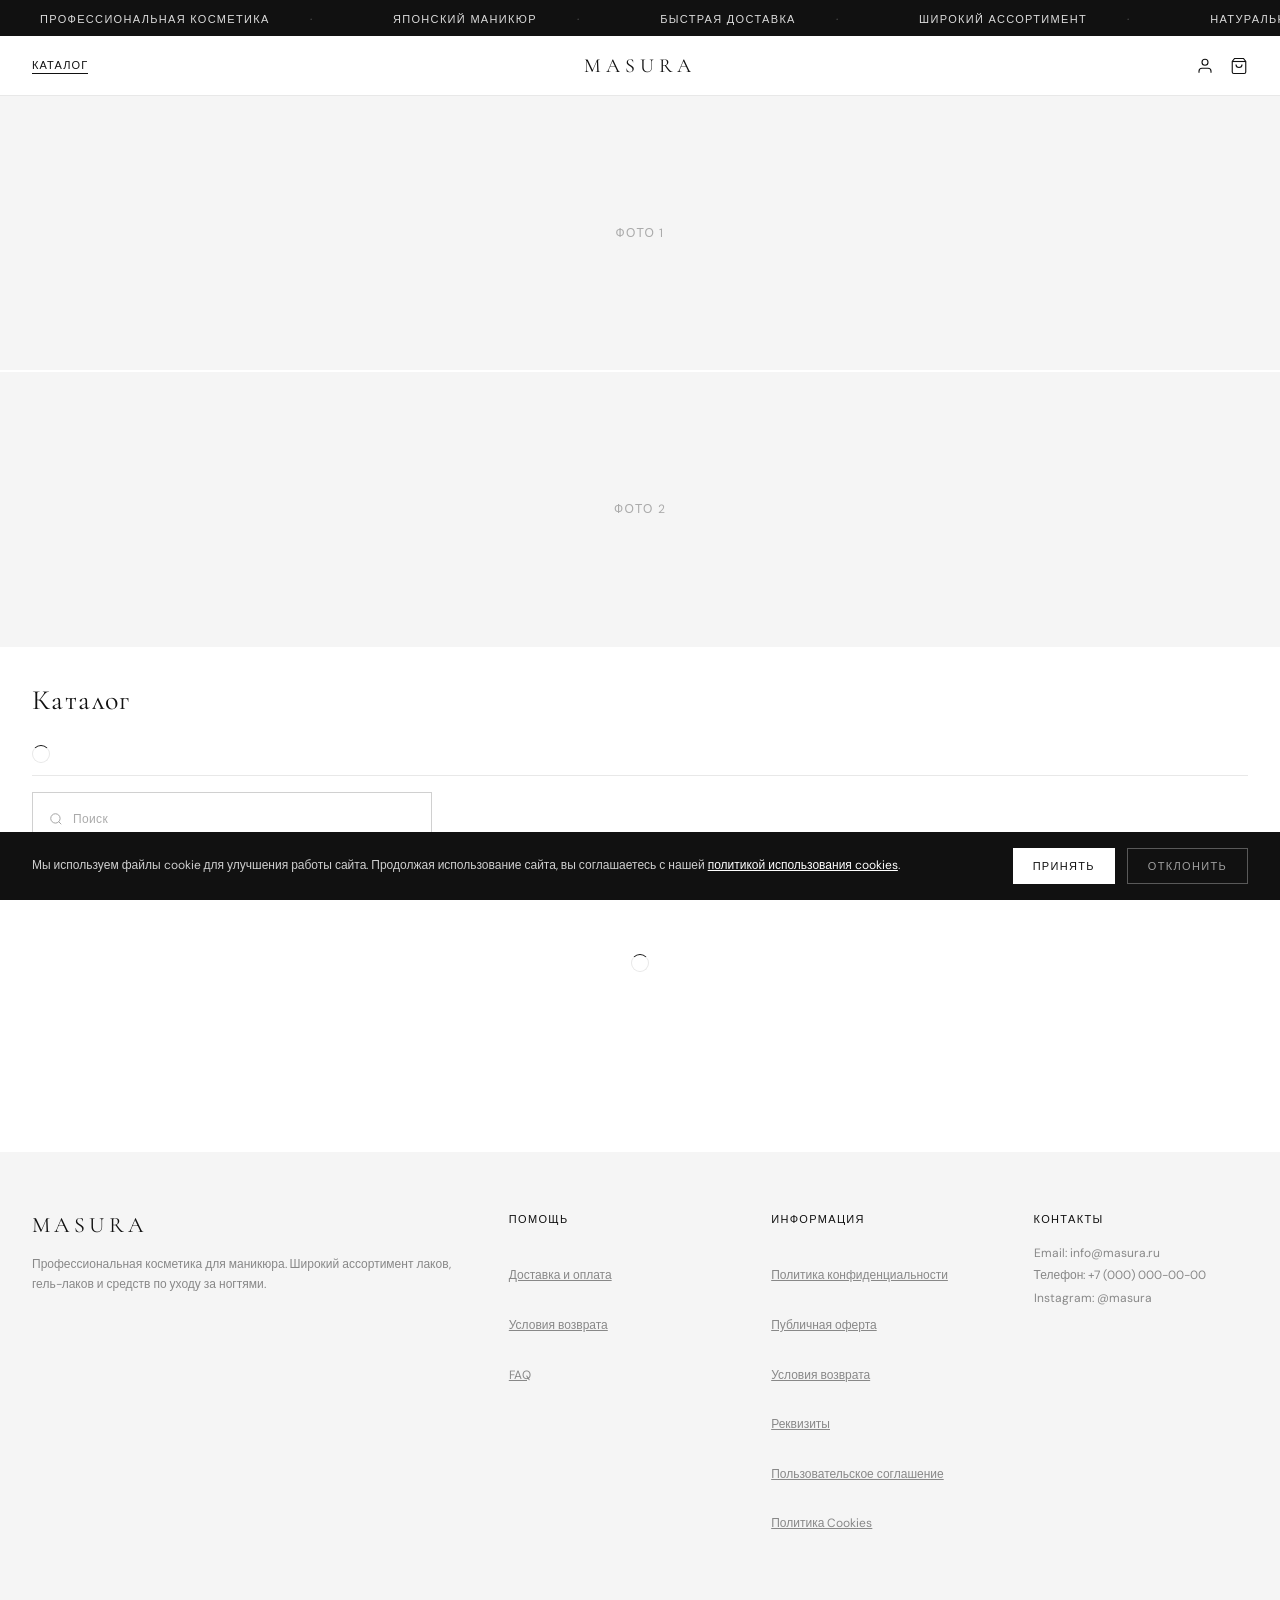
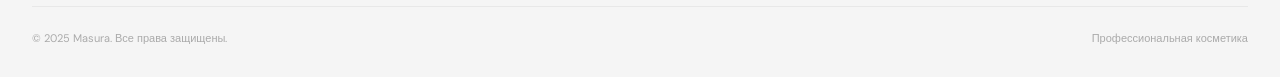
==== commit 7bf263b2: "Update index.html" ====
--- a/masura-final/lumiere-cosmetics/index.html
+++ b/masura-final/lumiere-cosmetics/index.html
@@ -385,6 +385,57 @@
     @keyframes toastOut { to { opacity:0; transform: translateX(-50%) translateY(8px); } }
 
 
+
+    /* Cookie banner */
+    .cookie-banner {
+      position: fixed;
+      bottom: 0; left: 0; right: 0;
+      background: #111;
+      color: #fff;
+      padding: 16px 32px;
+      display: flex;
+      align-items: center;
+      justify-content: space-between;
+      gap: 24px;
+      z-index: 9999;
+      font-family: 'DM Sans', sans-serif;
+    }
+    .cookie-banner p {
+      font-size: 12px;
+      line-height: 1.6;
+      color: rgba(255,255,255,0.8);
+      margin: 0;
+    }
+    .cookie-banner a { color: #fff; }
+    .cookie-banner__btns { display: flex; gap: 12px; flex-shrink: 0; }
+    .cookie-accept-btn {
+      background: #fff;
+      color: #111;
+      border: none;
+      font-family: 'DM Sans', sans-serif;
+      font-size: 11px;
+      font-weight: 500;
+      letter-spacing: 0.12em;
+      text-transform: uppercase;
+      padding: 10px 20px;
+      cursor: pointer;
+      white-space: nowrap;
+    }
+    .cookie-decline-btn {
+      background: none;
+      color: rgba(255,255,255,0.6);
+      border: 1px solid rgba(255,255,255,0.3);
+      font-family: 'DM Sans', sans-serif;
+      font-size: 11px;
+      letter-spacing: 0.12em;
+      text-transform: uppercase;
+      padding: 10px 20px;
+      cursor: pointer;
+      white-space: nowrap;
+    }
+    @media (max-width: 600px) {
+      .cookie-banner { flex-direction: column; align-items: flex-start; padding: 16px; }
+    }
     /* ---- Footer ---- */
     .site-footer {
       background: #f5f5f5;
@@ -643,6 +694,29 @@
   </div>
 
 
+
+  <!-- Cookie Banner -->
+  <div class="cookie-banner" id="cookie-banner" style="display:none">
+    <p>Мы используем файлы cookie для улучшения работы сайта. Продолжая использование сайта, вы соглашаетесь с нашей <a href="pages/legal.html?tab=cookies">политикой использования cookies</a>.</p>
+    <div class="cookie-banner__btns">
+      <button class="cookie-accept-btn" onclick="acceptCookies()">Принять</button>
+      <button class="cookie-decline-btn" onclick="declineCookies()">Отклонить</button>
+    </div>
+  </div>
+  <script>
+    function acceptCookies() {
+      localStorage.setItem('cookie_consent', 'accepted');
+      document.getElementById('cookie-banner').style.display = 'none';
+    }
+    function declineCookies() {
+      localStorage.setItem('cookie_consent', 'declined');
+      document.getElementById('cookie-banner').style.display = 'none';
+    }
+    if (!localStorage.getItem('cookie_consent')) {
+      document.getElementById('cookie-banner').style.display = 'flex';
+    }
+  </script>
+
   <!-- Footer -->
   <footer class="site-footer">
     <div class="site-footer__inner">
@@ -665,7 +739,9 @@
           <a href="pages/legal.html?tab=privacy" style="color:inherit;display:block;margin-bottom:4px">Политика конфиденциальности</a>
           <a href="pages/legal.html?tab=offer" style="color:inherit;display:block;margin-bottom:4px">Публичная оферта</a>
           <a href="pages/legal.html?tab=returns" style="color:inherit;display:block;margin-bottom:4px">Условия возврата</a>
-          <a href="pages/legal.html?tab=requisites" style="color:inherit;display:block">Реквизиты</a>
+          <a href="pages/legal.html?tab=requisites" style="color:inherit;display:block;margin-bottom:4px">Реквизиты</a>
+          <a href="pages/legal.html?tab=agreement" style="color:inherit;display:block;margin-bottom:4px">Пользовательское соглашение</a>
+          <a href="pages/legal.html?tab=cookies" style="color:inherit;display:block">Политика Cookies</a>
         </p>
         </div>
         <div>
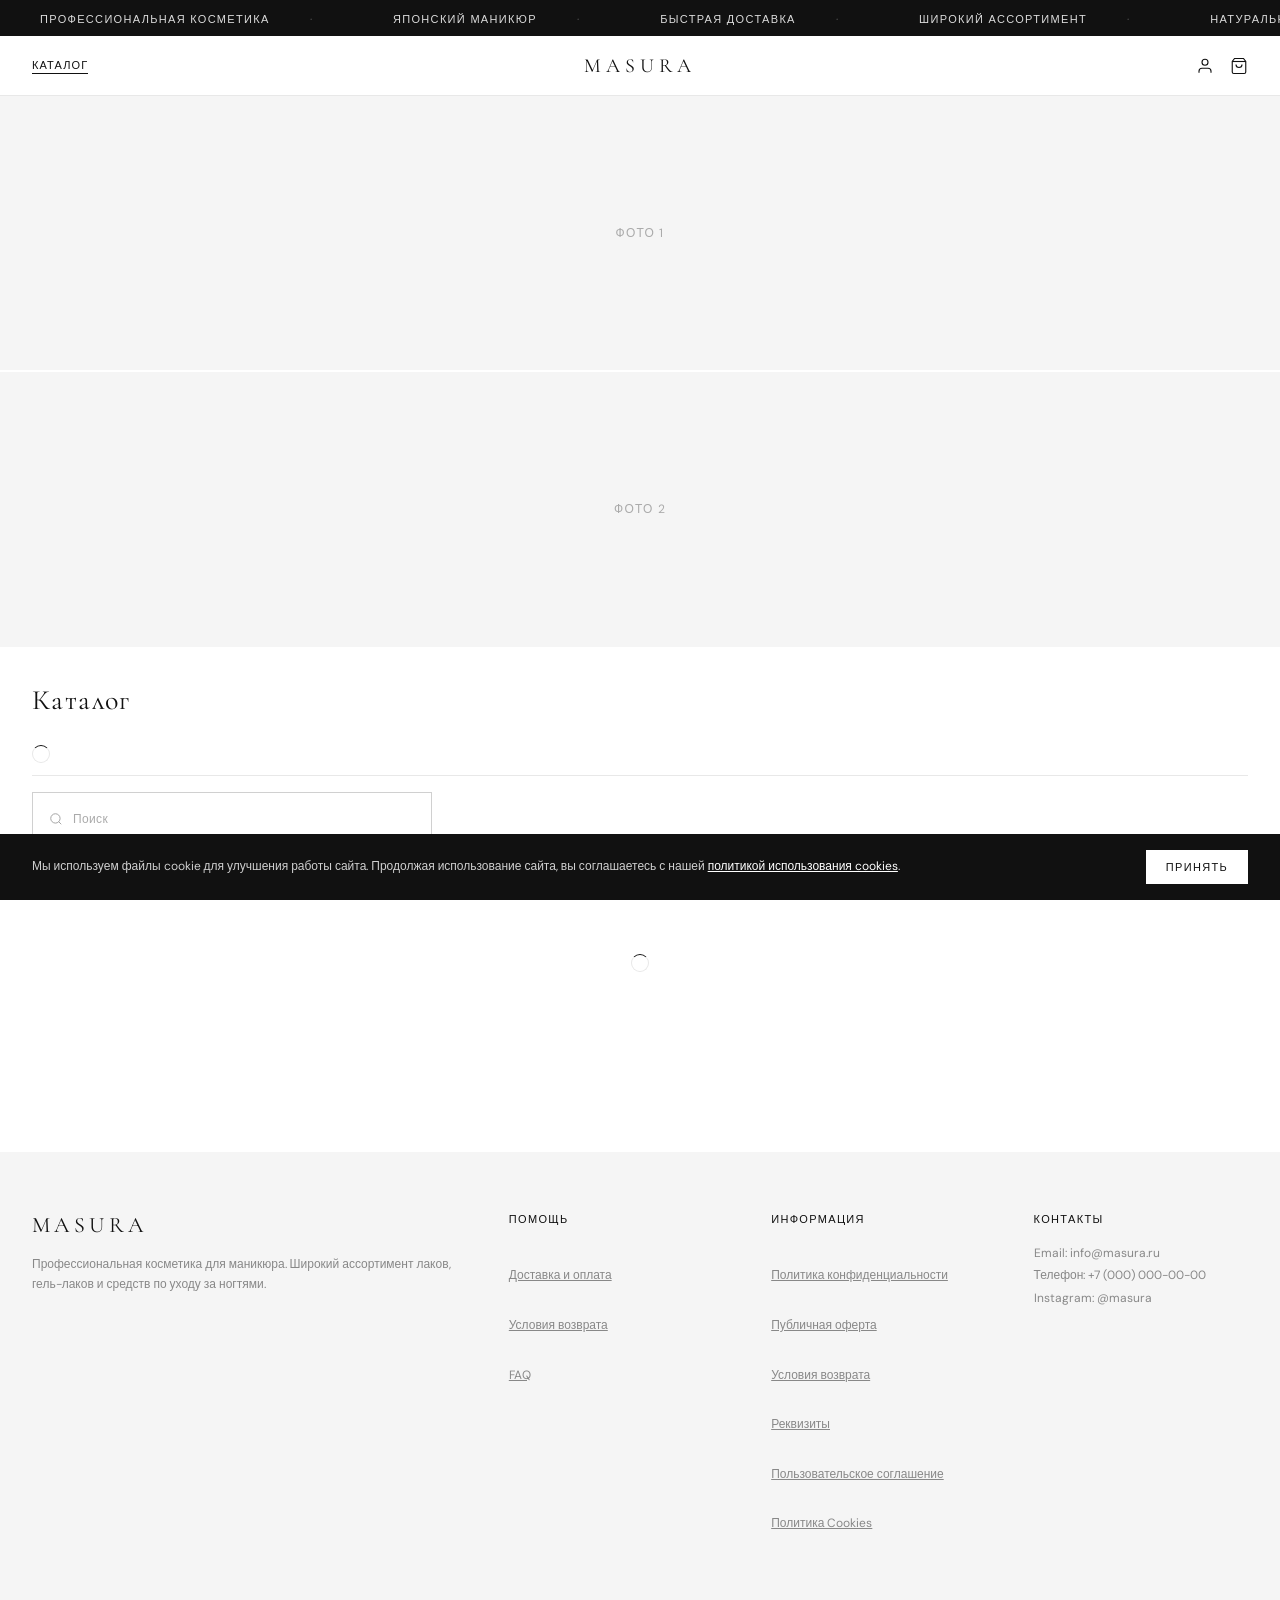
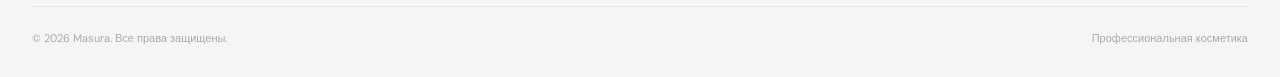
==== commit ad9938ee: "Update index.html" ====
--- a/masura-final/lumiere-cosmetics/index.html
+++ b/masura-final/lumiere-cosmetics/index.html
@@ -421,18 +421,7 @@
       cursor: pointer;
       white-space: nowrap;
     }
-    .cookie-decline-btn {
-      background: none;
-      color: rgba(255,255,255,0.6);
-      border: 1px solid rgba(255,255,255,0.3);
-      font-family: 'DM Sans', sans-serif;
-      font-size: 11px;
-      letter-spacing: 0.12em;
-      text-transform: uppercase;
-      padding: 10px 20px;
-      cursor: pointer;
-      white-space: nowrap;
-    }
+
     @media (max-width: 600px) {
       .cookie-banner { flex-direction: column; align-items: flex-start; padding: 16px; }
     }
@@ -700,16 +689,11 @@
     <p>Мы используем файлы cookie для улучшения работы сайта. Продолжая использование сайта, вы соглашаетесь с нашей <a href="pages/legal.html?tab=cookies">политикой использования cookies</a>.</p>
     <div class="cookie-banner__btns">
       <button class="cookie-accept-btn" onclick="acceptCookies()">Принять</button>
-      <button class="cookie-decline-btn" onclick="declineCookies()">Отклонить</button>
     </div>
   </div>
   <script>
     function acceptCookies() {
       localStorage.setItem('cookie_consent', 'accepted');
-      document.getElementById('cookie-banner').style.display = 'none';
-    }
-    function declineCookies() {
-      localStorage.setItem('cookie_consent', 'declined');
       document.getElementById('cookie-banner').style.display = 'none';
     }
     if (!localStorage.getItem('cookie_consent')) {
@@ -752,7 +736,7 @@
         </div>
       </div>
       <div class="site-footer__bottom">
-        <span>© 2025 Masura. Все права защищены.</span>
+        <span>© 2026 Masura. Все права защищены.</span>
         <span>Профессиональная косметика</span>
       </div>
     </div>
